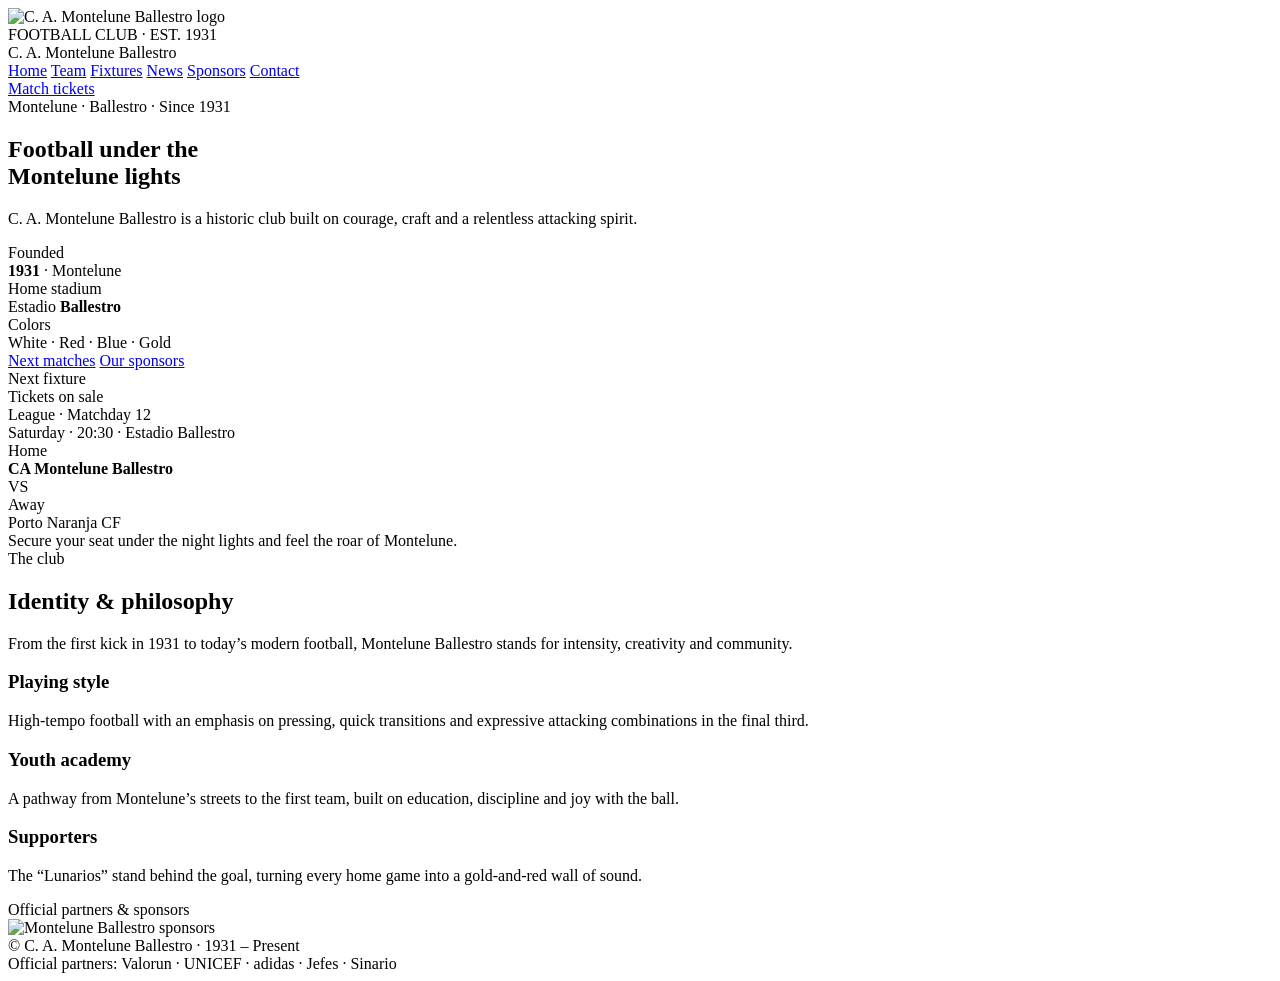
==== index.html @ 78da1699 "Add files via upload" ====
<!DOCTYPE html>
<html lang="en">
<head>
  <meta charset="UTF-8">
  <title>C. A. Montelune Ballestro – Official Site</title>
  <link rel="stylesheet" href="css/style.css">
</head>
<body>

<header>
  <div class="container navbar">
    <div class="nav-left">
      <img src="images/logo.png" alt="C. A. Montelune Ballestro logo" class="nav-logo">
      <div class="nav-text">
        <div class="nav-text-small">FOOTBALL CLUB · EST. 1931</div>
        <div class="nav-text-name">C. A. <span>Montelune Ballestro</span></div>
      </div>
    </div>
    <nav class="nav-links">
      <a href="index.html" class="active">Home</a>
      <a href="team.html">Team</a>
      <a href="fixtures.html">Fixtures</a>
      <a href="news.html">News</a>
      <a href="sponsors.html">Sponsors</a>
      <a href="contact.html">Contact</a>
    </nav>
    <a href="contact.html" class="nav-cta">Match tickets</a>
  </div>
</header>

<main>

  <section class="hero">
    <div class="container hero-grid">
      <div>
        <div class="hero-kicker">Montelune · Ballestro · Since 1931</div>
        <h1 class="hero-title">
          Football under the<br><span>Montelune lights</span>
        </h1>
        <p class="hero-subtitle">
          C. A. Montelune Ballestro is a historic club built on courage, craft and a relentless attacking spirit.
        </p>

        <div class="hero-meta">
          <div class="hero-meta-item">
            <div class="hero-meta-label">Founded</div>
            <div class="hero-meta-value"><strong>1931</strong> · Montelune</div>
          </div>
          <div class="hero-meta-item">
            <div class="hero-meta-label">Home stadium</div>
            <div class="hero-meta-value">Estadio <strong>Ballestro</strong></div>
          </div>
          <div class="hero-meta-item">
            <div class="hero-meta-label">Colors</div>
            <div class="hero-meta-value">White · Red · Blue · Gold</div>
          </div>
        </div>

        <div class="btn-row">
          <a href="fixtures.html" class="btn-primary">Next matches</a>
          <a href="sponsors.html" class="btn-secondary">Our sponsors</a>
        </div>
      </div>

      <aside class="hero-card">
        <div class="hero-card-header">
          <div class="hero-card-tag">Next fixture</div>
          <div class="hero-card-status">Tickets on sale</div>
        </div>
        <div class="next-match-title">League · Matchday 12</div>
        <div class="next-match-meta">Saturday · 20:30 · Estadio Ballestro</div>
        <div class="hero-card-divider"></div>
        <div class="match-row">
          <div class="match-team">
            <div>Home</div>
            <div><strong>CA Montelune Ballestro</strong></div>
          </div>
          <div class="match-vs">VS</div>
          <div class="match-team">
            <div>Away</div>
            <div>Porto Naranja CF</div>
          </div>
        </div>
        <div class="match-info">
          Secure your seat under the night lights and feel the roar of Montelune.
        </div>
      </aside>
    </div>
  </section>

  <section class="section">
    <div class="container">
      <div class="section-header">
        <div>
          <div class="section-kicker">The club</div>
          <h2 class="section-title">Identity & philosophy</h2>
        </div>
        <p class="section-subtitle">
          From the first kick in 1931 to today’s modern football, Montelune Ballestro stands for intensity, creativity and community.
        </p>
      </div>

      <div class="card-grid">
        <div class="card">
          <h3 class="card-title">Playing style</h3>
          <p class="card-meta">
            High-tempo football with an emphasis on pressing, quick transitions and expressive attacking combinations in the final third.
          </p>
        </div>
        <div class="card">
          <h3 class="card-title">Youth academy</h3>
          <p class="card-meta">
            A pathway from Montelune’s streets to the first team, built on education, discipline and joy with the ball.
          </p>
        </div>
        <div class="card">
          <h3 class="card-title">Supporters</h3>
          <p class="card-meta">
            The “Lunarios” stand behind the goal, turning every home game into a gold-and-red wall of sound.
          </p>
        </div>
      </div>
    </div>
  </section>

  <section class="sponsors-strip">
    <div class="container sponsors-strip-inner">
      <div class="sponsors-strip-label">Official partners & sponsors</div>
      <img src="images/sponsors.png" alt="Montelune Ballestro sponsors" class="sponsors-strip-img">
    </div>
  </section>

</main>

<footer>
  <div class="container footer-inner">
    <div>© C. A. Montelune Ballestro · 1931 – Present</div>
    <div>Official partners: Valorun · UNICEF · adidas · Jefes · Sinario</div>
  </div>
</footer>

</body>
</html>
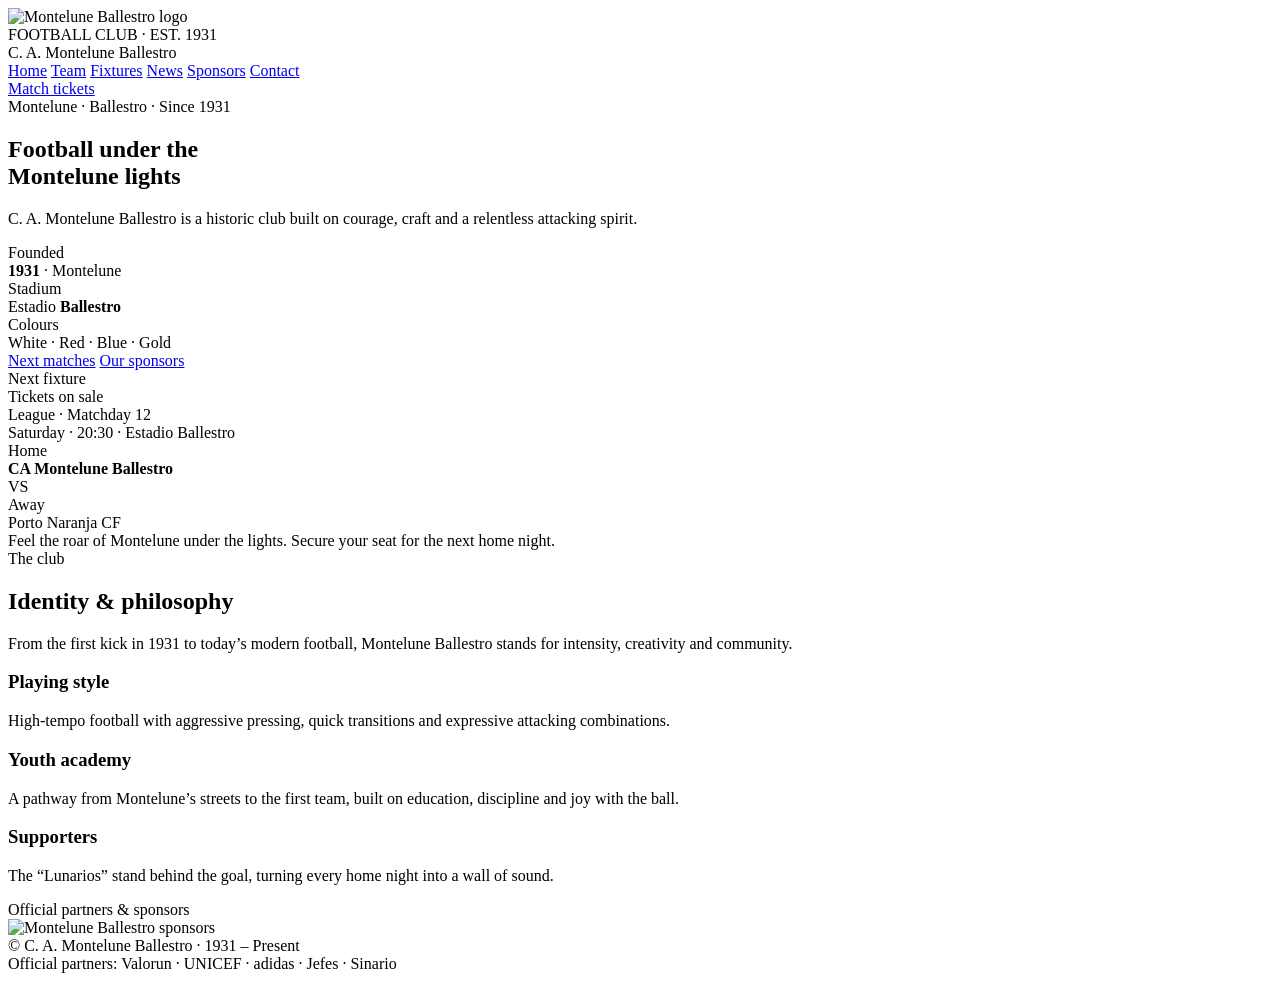
==== commit d62d89fd: "Add files via upload" ====
--- a/index.html
+++ b/index.html
@@ -10,12 +10,13 @@
 <header>
   <div class="container navbar">
     <div class="nav-left">
-      <img src="images/logo.png" alt="C. A. Montelune Ballestro logo" class="nav-logo">
-      <div class="nav-text">
-        <div class="nav-text-small">FOOTBALL CLUB · EST. 1931</div>
-        <div class="nav-text-name">C. A. <span>Montelune Ballestro</span></div>
+      <img src="images/logo.png" alt="Montelune Ballestro logo" class="nav-logo">
+      <div class="nav-brand">
+        <div class="nav-brand-kicker">FOOTBALL CLUB · EST. 1931</div>
+        <div class="nav-brand-name">C. A. <span>Montelune Ballestro</span></div>
       </div>
     </div>
+
     <nav class="nav-links">
       <a href="index.html" class="active">Home</a>
       <a href="team.html">Team</a>
@@ -24,6 +25,7 @@
       <a href="sponsors.html">Sponsors</a>
       <a href="contact.html">Contact</a>
     </nav>
+
     <a href="contact.html" class="nav-cta">Match tickets</a>
   </div>
 </header>
@@ -31,13 +33,13 @@
 <main>
 
   <section class="hero">
-    <div class="container hero-grid">
+    <div class="container hero-inner">
       <div>
         <div class="hero-kicker">Montelune · Ballestro · Since 1931</div>
         <h1 class="hero-title">
           Football under the<br><span>Montelune lights</span>
         </h1>
-        <p class="hero-subtitle">
+        <p class="hero-sub">
           C. A. Montelune Ballestro is a historic club built on courage, craft and a relentless attacking spirit.
         </p>
 
@@ -47,16 +49,16 @@
             <div class="hero-meta-value"><strong>1931</strong> · Montelune</div>
           </div>
           <div class="hero-meta-item">
-            <div class="hero-meta-label">Home stadium</div>
+            <div class="hero-meta-label">Stadium</div>
             <div class="hero-meta-value">Estadio <strong>Ballestro</strong></div>
           </div>
           <div class="hero-meta-item">
-            <div class="hero-meta-label">Colors</div>
+            <div class="hero-meta-label">Colours</div>
             <div class="hero-meta-value">White · Red · Blue · Gold</div>
           </div>
         </div>
 
-        <div class="btn-row">
+        <div class="hero-actions">
           <a href="fixtures.html" class="btn-primary">Next matches</a>
           <a href="sponsors.html" class="btn-secondary">Our sponsors</a>
         </div>
@@ -82,7 +84,7 @@
           </div>
         </div>
         <div class="match-info">
-          Secure your seat under the night lights and feel the roar of Montelune.
+          Feel the roar of Montelune under the lights. Secure your seat for the next home night.
         </div>
       </aside>
     </div>
@@ -95,7 +97,7 @@
           <div class="section-kicker">The club</div>
           <h2 class="section-title">Identity & philosophy</h2>
         </div>
-        <p class="section-subtitle">
+        <p class="section-sub">
           From the first kick in 1931 to today’s modern football, Montelune Ballestro stands for intensity, creativity and community.
         </p>
       </div>
@@ -104,7 +106,7 @@
         <div class="card">
           <h3 class="card-title">Playing style</h3>
           <p class="card-meta">
-            High-tempo football with an emphasis on pressing, quick transitions and expressive attacking combinations in the final third.
+            High-tempo football with aggressive pressing, quick transitions and expressive attacking combinations.
           </p>
         </div>
         <div class="card">
@@ -116,7 +118,7 @@
         <div class="card">
           <h3 class="card-title">Supporters</h3>
           <p class="card-meta">
-            The “Lunarios” stand behind the goal, turning every home game into a gold-and-red wall of sound.
+            The “Lunarios” stand behind the goal, turning every home night into a wall of sound.
           </p>
         </div>
       </div>
